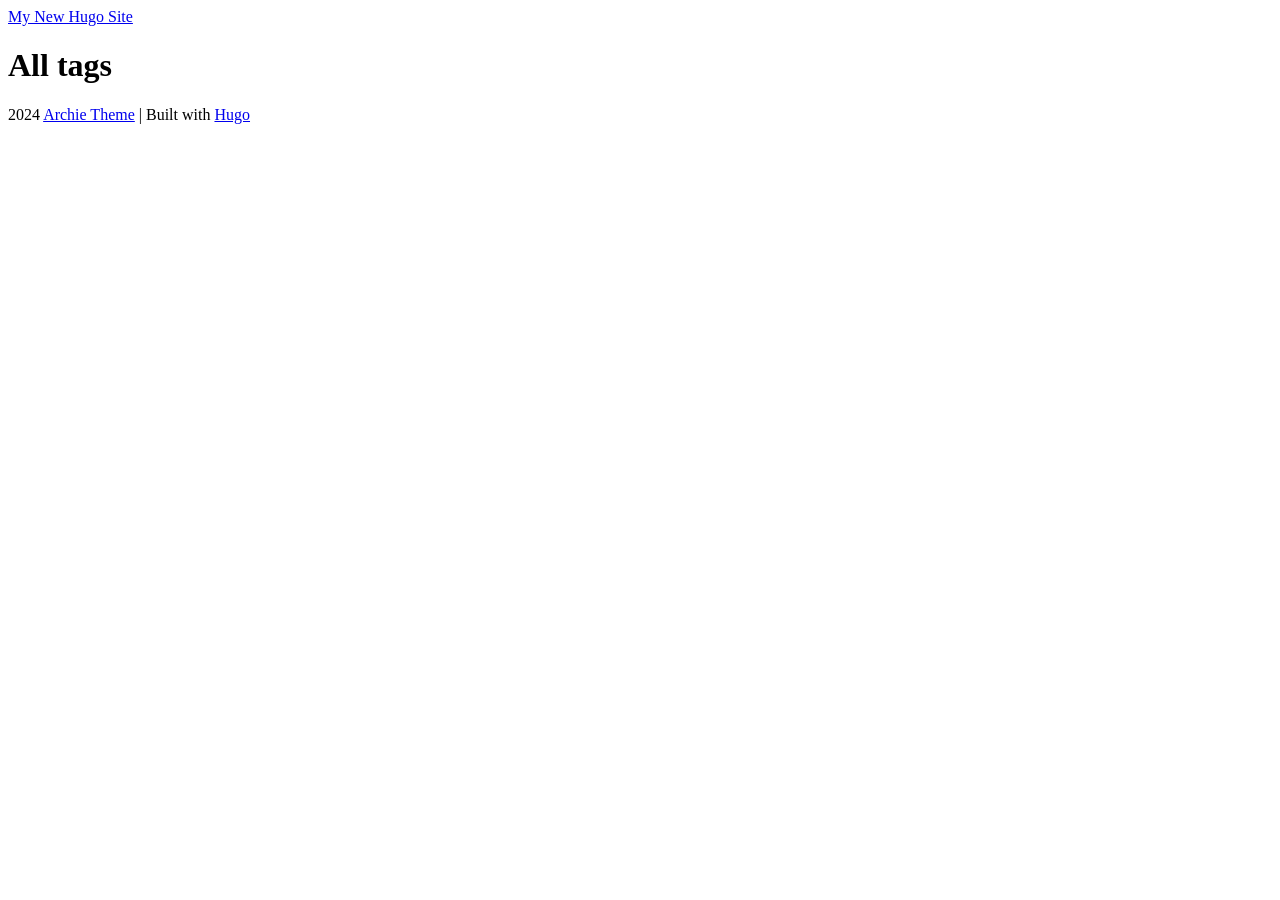
==== categories/index.html @ f2c5a96a "init" ====
<!DOCTYPE html>
<html><head lang="en">
	<meta charset="utf-8" />
	<meta http-equiv="X-UA-Compatible" content="IE=edge"><title>Categories - My New Hugo Site</title><meta name="viewport" content="width=device-width, initial-scale=1">
	<meta name="description" content="" />
	<meta property="og:image" content=""/>
	<link rel="alternate" type="application/rss+xml" href="https://example.org/categories/index.xml" title="My New Hugo Site" />
	<meta property="og:url" content="https://example.org/categories/">
  <meta property="og:site_name" content="My New Hugo Site">
  <meta property="og:title" content="Categories">
  <meta property="og:locale" content="en_us">
  <meta property="og:type" content="website">

  <meta name="twitter:card" content="summary">
  <meta name="twitter:title" content="Categories">

	
        <link href="https://example.org/css/fonts.2c2227b81b1970a03e760aa2e6121cd01f87c88586803cbb282aa224720a765f.css" rel="stylesheet">
	

	
	<link rel="stylesheet" type="text/css" media="screen" href="https://example.org/css/main.5cebd7d4fb2b97856af8d32a6def16164fcf7d844e98e236fcb3559655020373.css" />

	
	

	
	

	
</head>
<body>
        <div class="content"><header>
	<div class="main">
		<a href="https://example.org/">My New Hugo Site</a>
	</div>
	<nav>
		
		
	</nav>
</header>

<h1 class="page-title">All tags</h1>








<div class="tag-cloud">
	<ul class="tags">
		
	</ul>
</div>
<footer>
  <div style="display:flex"></div>
  <div class="footer-info">
    2024  <a
      href="https://github.com/athul/archie">Archie Theme</a> | Built with <a href="https://gohugo.io">Hugo</a>
  </div>
</footer>


</div>
    </body>
</html>
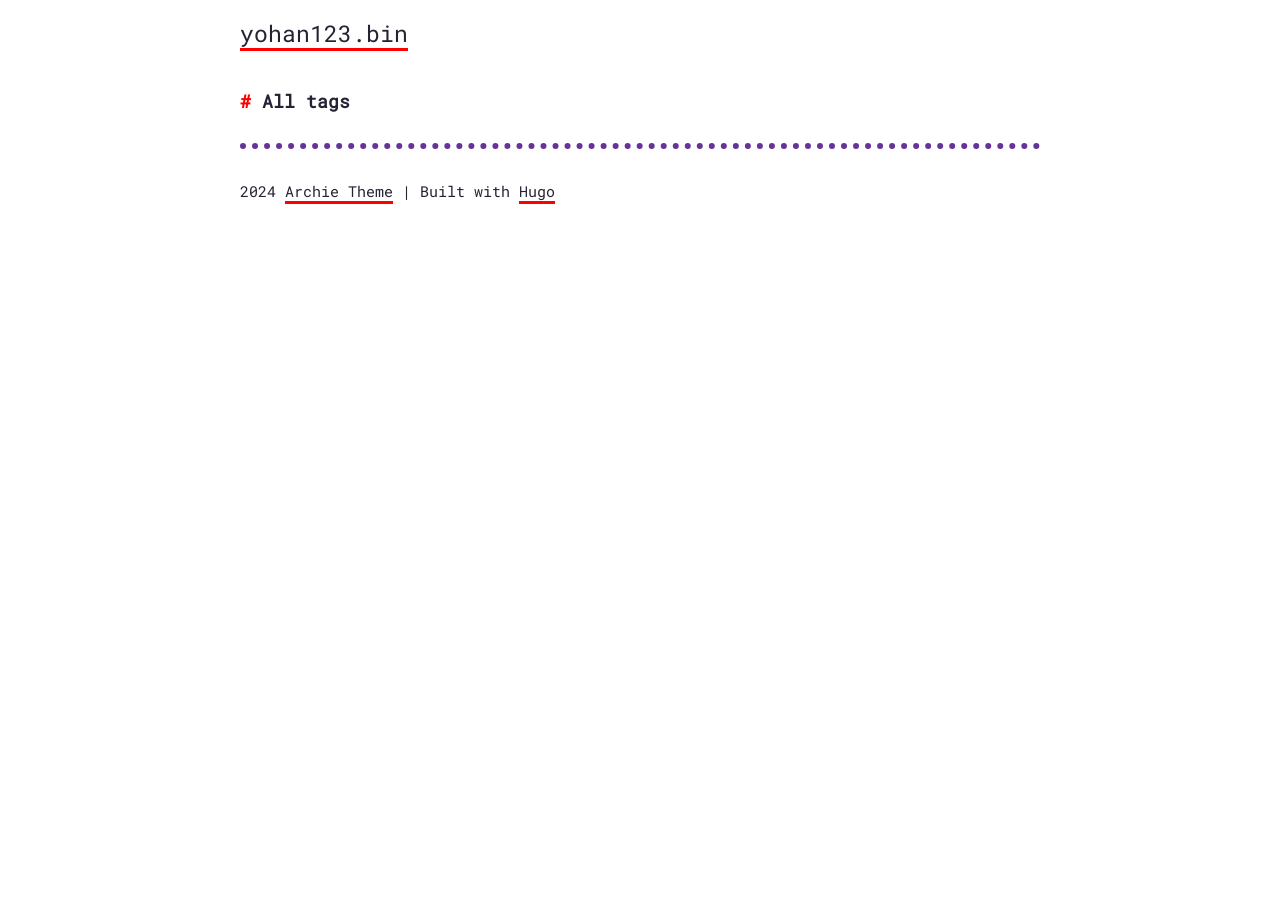
==== commit cba3a630: "Rename site references to yohan123.bin Updated all instances of "My New Hugo Site" to "yohan123.bin"" ====
--- a/categories/index.html
+++ b/categories/index.html
@@ -1,12 +1,12 @@
 <!DOCTYPE html>
 <html><head lang="en">
 	<meta charset="utf-8" />
-	<meta http-equiv="X-UA-Compatible" content="IE=edge"><title>Categories - My New Hugo Site</title><meta name="viewport" content="width=device-width, initial-scale=1">
+	<meta http-equiv="X-UA-Compatible" content="IE=edge"><title>Categories - yohan123.bin</title><meta name="viewport" content="width=device-width, initial-scale=1">
 	<meta name="description" content="" />
 	<meta property="og:image" content=""/>
-	<link rel="alternate" type="application/rss+xml" href="https://example.org/categories/index.xml" title="My New Hugo Site" />
-	<meta property="og:url" content="https://example.org/categories/">
-  <meta property="og:site_name" content="My New Hugo Site">
+	<link rel="alternate" type="application/rss+xml" href="https://dygma0.github.io/categories/index.xml" title="yohan123.bin" />
+	<meta property="og:url" content="https://dygma0.github.io/categories/">
+  <meta property="og:site_name" content="yohan123.bin">
   <meta property="og:title" content="Categories">
   <meta property="og:locale" content="en_us">
   <meta property="og:type" content="website">
@@ -15,11 +15,11 @@
   <meta name="twitter:title" content="Categories">
 
 	
-        <link href="https://example.org/css/fonts.2c2227b81b1970a03e760aa2e6121cd01f87c88586803cbb282aa224720a765f.css" rel="stylesheet">
+        <link href="https://dygma0.github.io/css/fonts.2c2227b81b1970a03e760aa2e6121cd01f87c88586803cbb282aa224720a765f.css" rel="stylesheet">
 	
 
 	
-	<link rel="stylesheet" type="text/css" media="screen" href="https://example.org/css/main.5cebd7d4fb2b97856af8d32a6def16164fcf7d844e98e236fcb3559655020373.css" />
+	<link rel="stylesheet" type="text/css" media="screen" href="https://dygma0.github.io/css/main.5cebd7d4fb2b97856af8d32a6def16164fcf7d844e98e236fcb3559655020373.css" />
 
 	
 	
@@ -32,7 +32,7 @@
 <body>
         <div class="content"><header>
 	<div class="main">
-		<a href="https://example.org/">My New Hugo Site</a>
+		<a href="https://dygma0.github.io/">yohan123.bin</a>
 	</div>
 	<nav>
 		
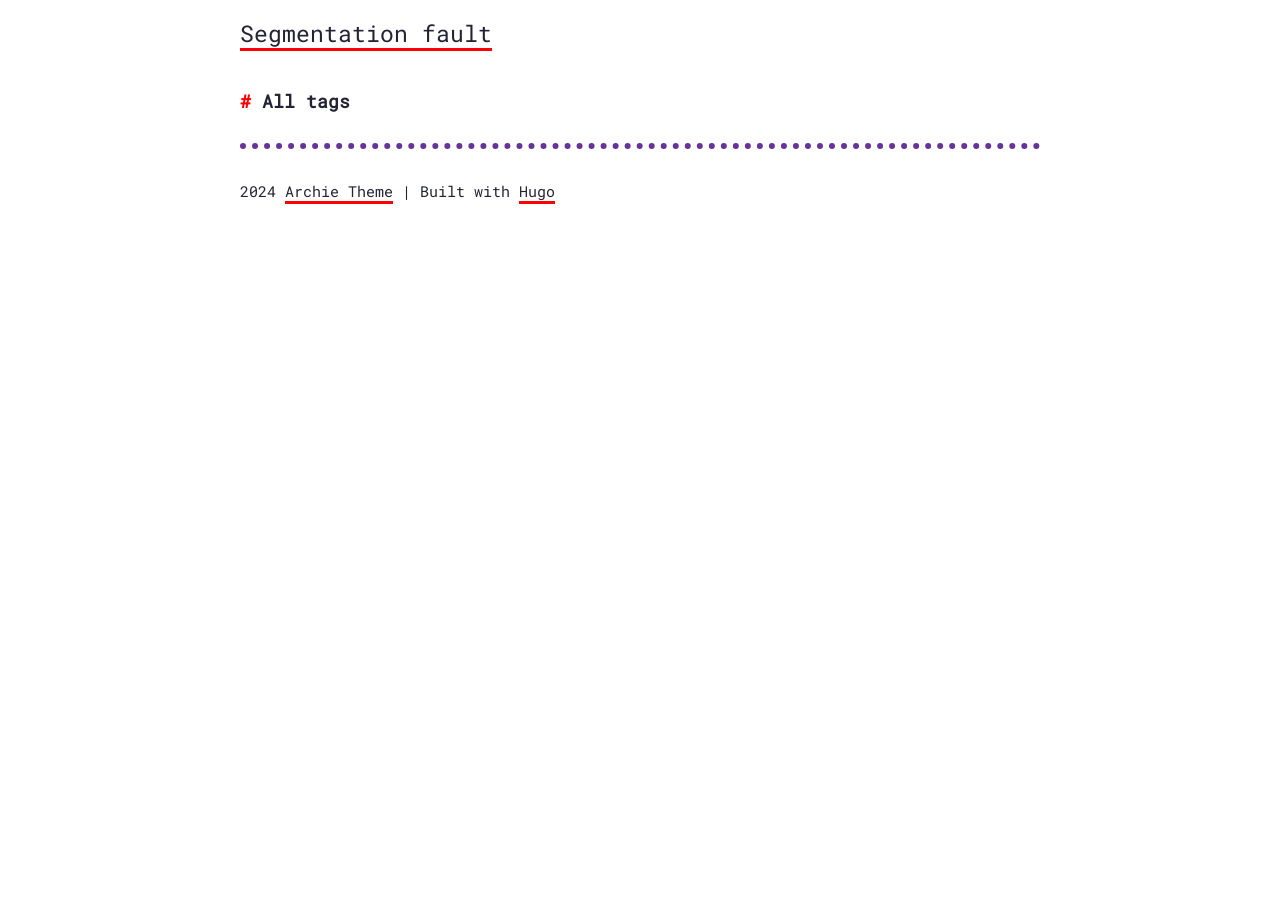
==== commit 9e5a555f: "Rename site from 'yohan123.bin' to 'Segmentation fault' Updated all references to 'yohan123.bin' in " ====
--- a/categories/index.html
+++ b/categories/index.html
@@ -1,12 +1,12 @@
 <!DOCTYPE html>
 <html><head lang="en">
 	<meta charset="utf-8" />
-	<meta http-equiv="X-UA-Compatible" content="IE=edge"><title>Categories - yohan123.bin</title><meta name="viewport" content="width=device-width, initial-scale=1">
+	<meta http-equiv="X-UA-Compatible" content="IE=edge"><title>Categories - Segmentation fault</title><meta name="viewport" content="width=device-width, initial-scale=1">
 	<meta name="description" content="" />
 	<meta property="og:image" content=""/>
-	<link rel="alternate" type="application/rss+xml" href="https://dygma0.github.io/categories/index.xml" title="yohan123.bin" />
+	<link rel="alternate" type="application/rss+xml" href="https://dygma0.github.io/categories/index.xml" title="Segmentation fault" />
 	<meta property="og:url" content="https://dygma0.github.io/categories/">
-  <meta property="og:site_name" content="yohan123.bin">
+  <meta property="og:site_name" content="Segmentation fault">
   <meta property="og:title" content="Categories">
   <meta property="og:locale" content="en_us">
   <meta property="og:type" content="website">
@@ -32,7 +32,7 @@
 <body>
         <div class="content"><header>
 	<div class="main">
-		<a href="https://dygma0.github.io/">yohan123.bin</a>
+		<a href="https://dygma0.github.io/">Segmentation fault</a>
 	</div>
 	<nav>
 		
